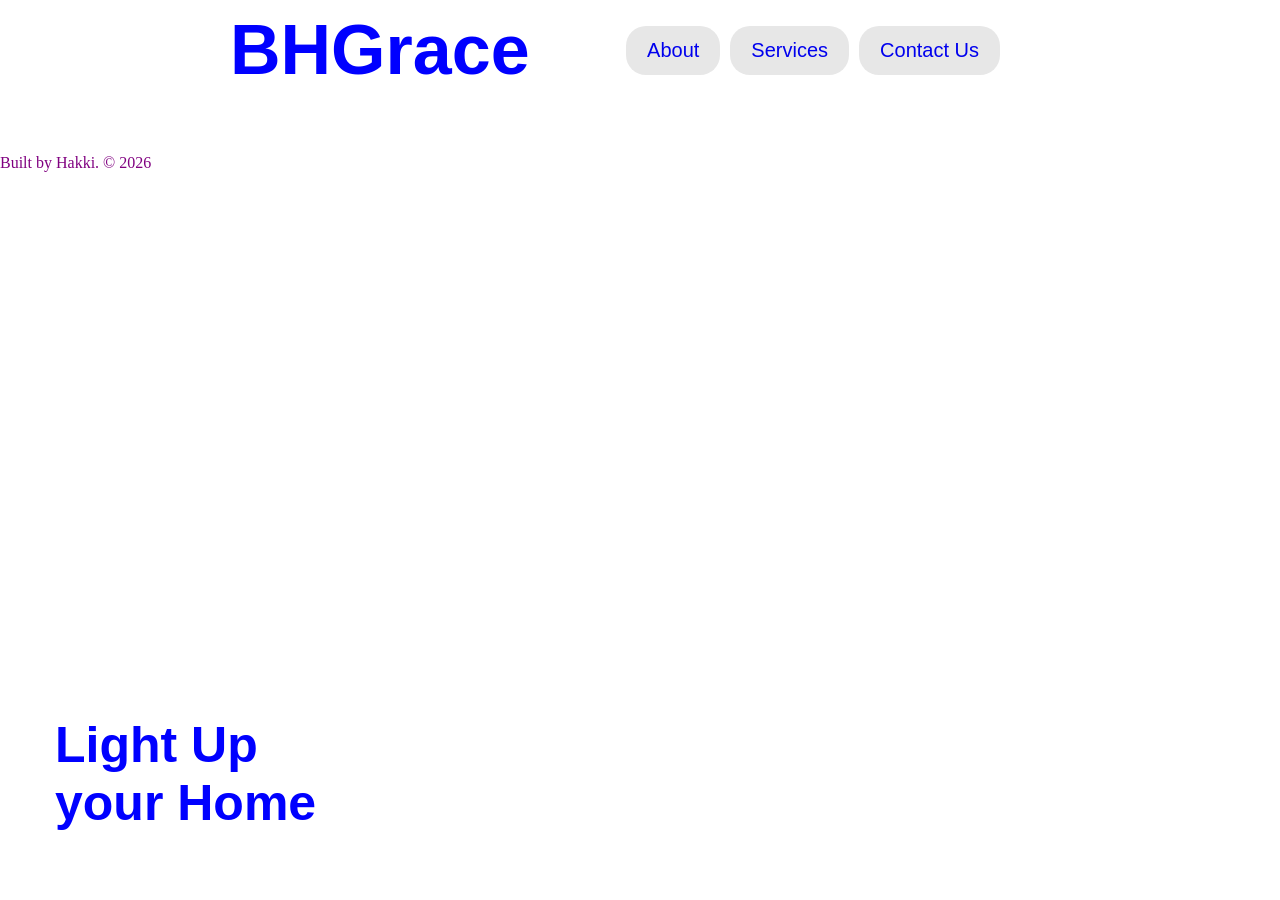
==== index.html @ 70301752 "changed the name" ====
<!DOCTYPE html>
<html lang="en">
<head>
    <meta charset="UTF-8">
    <meta name="viewport" content="width=device-width, initial-scale=1.0">
    <title>BHGrace</title>
    <link rel="stylesheet" href="style.css">
</head>
<body>
   <main class="container">

        <div class="navbar">
            <span>
                <h1 id="company_name">
                    BHGrace
                </h1>
            </span>
            <nav>
                <button><a href="about.html">About</a></button>
                <button><a href="service.html">Services</a></button>
                <button><a href="contact.html">Contact Us</a></button>
            </nav>

        </div>

        <div>
            <div class="vid-container">
                <p></p>
            </div>
            <div class="background-vid">
                <video autoplay loop muted>
                    <source src="video.mp4" type="video/mp4">
                    <source src="video.ogg" type="video/ogg">
                </video>
            </div>
        </div>


        <div class="note">
            <h2>Light Up 
                <p>your Home</p>
            </h2>
            <p>Get your home a sustainable source of power and Light</p>
        </div>


        <footer>
            <p>Built by Hakki. &copy; 2026</p>
        </footer>
   </main> 
   <script href="index.js"></script>
</body>
</html>
---- style.css ----
*{
    margin: 0;
    padding: 0;
    /* border:1px solid black; */
}

:root{
    --primarycolor:  white ;
    --secondarycolor: black;
    --accentcolor:gray;
    /* background: aqua; */
    
}

.container{
    /* height:700px; */
    color: var(--primarycolor);
    

    
}

.navbar{
    margin:10px 200px;
    padding: 10px 30px;
    width:800px;
    height:60px;
    /* border:1px solid black; */
    border-radius: 20px;
    display: flex;
    justify-content: space-between;
    align-items: center;
    color: var(--secondarycolor);
    background-color: var(--primarycolor);
    position: fixed;
    font-family: Verdana, Geneva, Tahoma, sans-serif;
}

.navbar h1{
    font-size: 70px;
    color: blue;
}

nav{
    padding:0px 30px;
    gap: 10px;
    /* border:1px solid black; */
    display: flex;
    justify-content: space-around;
    align-items: end;
}

.note{
    /* border:1px solid black;  */
    padding: 50px 50px 50px 50px;
    color: var(--secondarycolor);
    position: fixed;
    bottom: 0px;
    left: 5px;
    animation: slide-down 3s ease-in-out, fade-in 4s ease-in;
    color: white;
    font-family: Verdana, Geneva, Tahoma, sans-serif;
    /* animation-name: slideup;
    animation-duration: 2s;
    animation-timing-function: ease-in-out;
    animation-delay: 1.5s; 
    transition: transform 1s; */
}

.note h2{
    font-size: 50px;
    color: blue;
}

@keyframes fade-in{
    from{opacity: 0; }
    to{opacity: 1;}
}

@keyframes slide-down{
    from{bottom : 70px;}
    to{bottom : 0px;}
}

button{
    padding: 13px 21px;
    margin: 0;
    background-color: #e7e7e7;
    display: inline-block;
    border: none;
    border-radius: 20px;
    text-align: center;
    text-decoration: none;
    font-size: 20px;
    transition-duration: 0.4s;
}

button:hover{
    background-color: red;
    color: white;
    
}

button a{
    text-decoration: none;
}

.background-vid{
    z-index: -1; /*pushes the video behind elements*/
}

footer{
    color: purple;
}
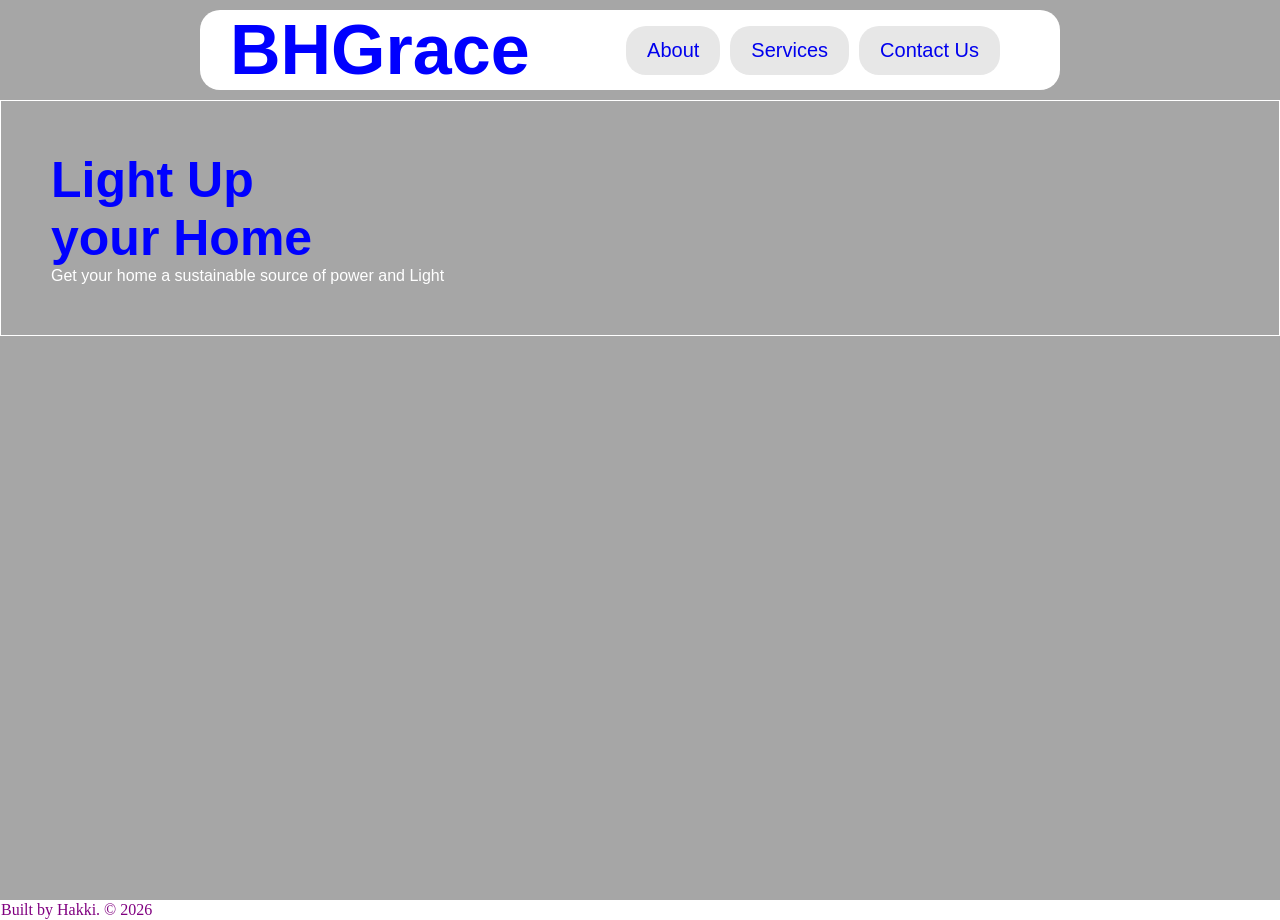
==== commit 160ebfe8: "broooo" ====
--- a/index.html
+++ b/index.html
@@ -23,10 +23,14 @@
 
         </div>
 
-        <div>
-            <div class="vid-container">
-                <p></p>
-            </div>
+        <div class="note">
+            <h2>Light Up 
+                <p>your Home</p>
+            </h2>
+            <p>Get your home a sustainable source of power and Light</p>
+        </div>
+
+        <div class="video-container">
             <div class="background-vid">
                 <video autoplay loop muted>
                     <source src="video.mp4" type="video/mp4">
@@ -34,20 +38,12 @@
                 </video>
             </div>
         </div>
+   </main> 
 
-
-        <div class="note">
-            <h2>Light Up 
-                <p>your Home</p>
-            </h2>
-            <p>Get your home a sustainable source of power and Light</p>
-        </div>
-
-
-        <footer>
-            <p>Built by Hakki. &copy; 2026</p>
-        </footer>
-   </main> 
    <script href="index.js"></script>
+   
+    <footer>
+        <p>Built by Hakki. &copy; 2026</p>
+    </footer>
 </body>
 </html>
--- a/style.css
+++ b/style.css
@@ -15,9 +15,10 @@
 .container{
     /* height:700px; */
     color: var(--primarycolor);
-    
-
-    
+    display: flex;
+    flex-direction: column;
+    overflow: hidden;
+    height: 100vh;
 }
 
 .navbar{
@@ -32,7 +33,7 @@
     align-items: center;
     color: var(--secondarycolor);
     background-color: var(--primarycolor);
-    position: fixed;
+    /* position: fixed; */
     font-family: Verdana, Geneva, Tahoma, sans-serif;
 }
 
@@ -51,10 +52,9 @@
 }
 
 .note{
-    /* border:1px solid black;  */
+    border:1px solid white; 
     padding: 50px 50px 50px 50px;
     color: var(--secondarycolor);
-    position: fixed;
     bottom: 0px;
     left: 5px;
     animation: slide-down 3s ease-in-out, fade-in 4s ease-in;
@@ -106,11 +106,19 @@
 }
 
 .background-vid{
+    position: fixed;
+    inset:0;
+    width: 100%;
+    height: 100%;
+    object-fit: cover;
+    background: rgba(0,0,0,0.35);
     z-index: -1; /*pushes the video behind elements*/
 }
 
 footer{
+    border:1px solid white;
     color: purple;
+    
 }
 
 
